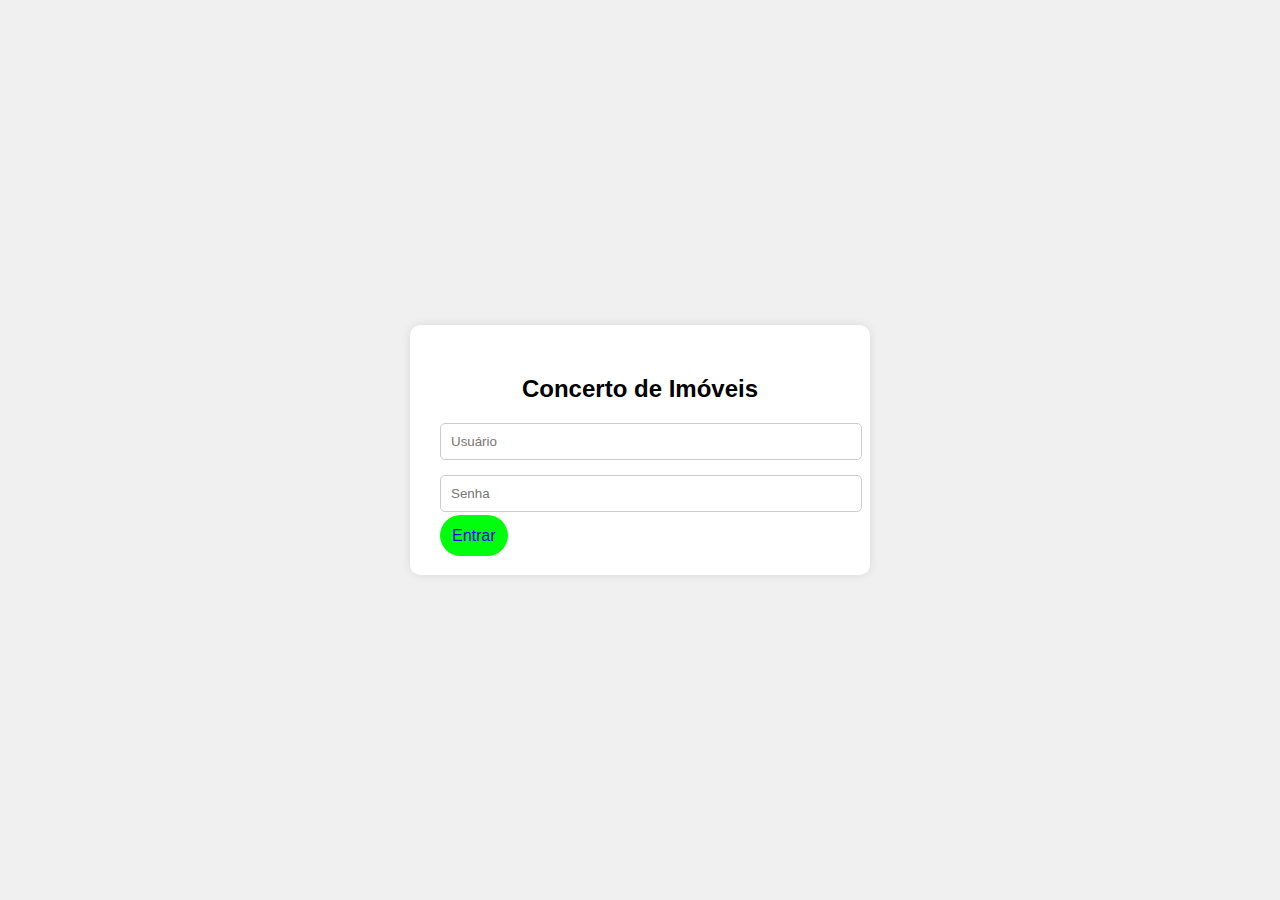
==== trabalho hiran/Login.html @ 4ecc872b "Subindo projeto" ====
<!DOCTYPE html>
<html lang="pt-BR">
<head>
  <meta charset="UTF-8">
  <meta name="viewport" content="width=device-width, initial-scale=1.0">
  <title>Login - Sistema de Manutenção</title>
  <link rel="stylesheet" href="./arquivos CSS/login.css">

</head>
<body>
  <div class="login-container">
    <h2>Concerto de Imóveis</h2>
    <div class="error" id="erro"></div>
    <input type="text" id="usuario" placeholder="Usuário">
    <input type="password" id="senha" placeholder="Senha">
    <a href="http://127.0.0.1:5500/index.html">Entrar</a>
  </div>

  <script>
    function fazerLogin() {
      const usuario = document.getElementById('usuario').value;
      const senha = document.getElementById('senha').value;
      const erro = document.getElementById('erro');

      // Simulando autenticação
      if (usuario === 'admin' && senha === '1234') {
        window.location.href = 'sistema.html'; // Redireciona para a página do sistema
      } else {
        erro.textContent = 'Usuário ou senha incorretos';
      }
    }
  </script>
</body>
</html>
---- trabalho hiran/arquivos CSS/login.css ----
body {
    font-family: Arial, sans-serif;
    margin: 0;
    padding: 0;
    background-color: #f0f0f0;
    display: flex;
    justify-content: center;
    align-items: center;
    height: 100vh;
}
  .login-container {
    background-color: white;
    padding: 30px;
    border-radius: 10px;
    box-shadow: 0 0 10px rgba(0,0,0,0.1);
    width: 100%;
    max-width: 400px;
}
  h2 {
    text-align: center;
    margin-bottom: 20px;
}
  input {
    width: 100%;
    padding: 10px;
    margin-bottom: 15px;
    border-radius: 5px;
    border: 1px solid #ccc;
}
  button {
    width: 100%;
    padding: 10px;
    background-color: #4CAF50;
    border: none;
    border-radius: 5px;
    color: white;
    font-weight: bold;
    cursor: pointer;
}
  button:hover {
    background-color: #45a049; 
}
  .error {
    color: red;
    text-align: center;
    margin-bottom: 10px;
}
  a {
    padding: 12px;
    background-color: rgb(0, 255, 13);
    border-radius: 50px;
    text-decoration: none;
    text-align: center;
}
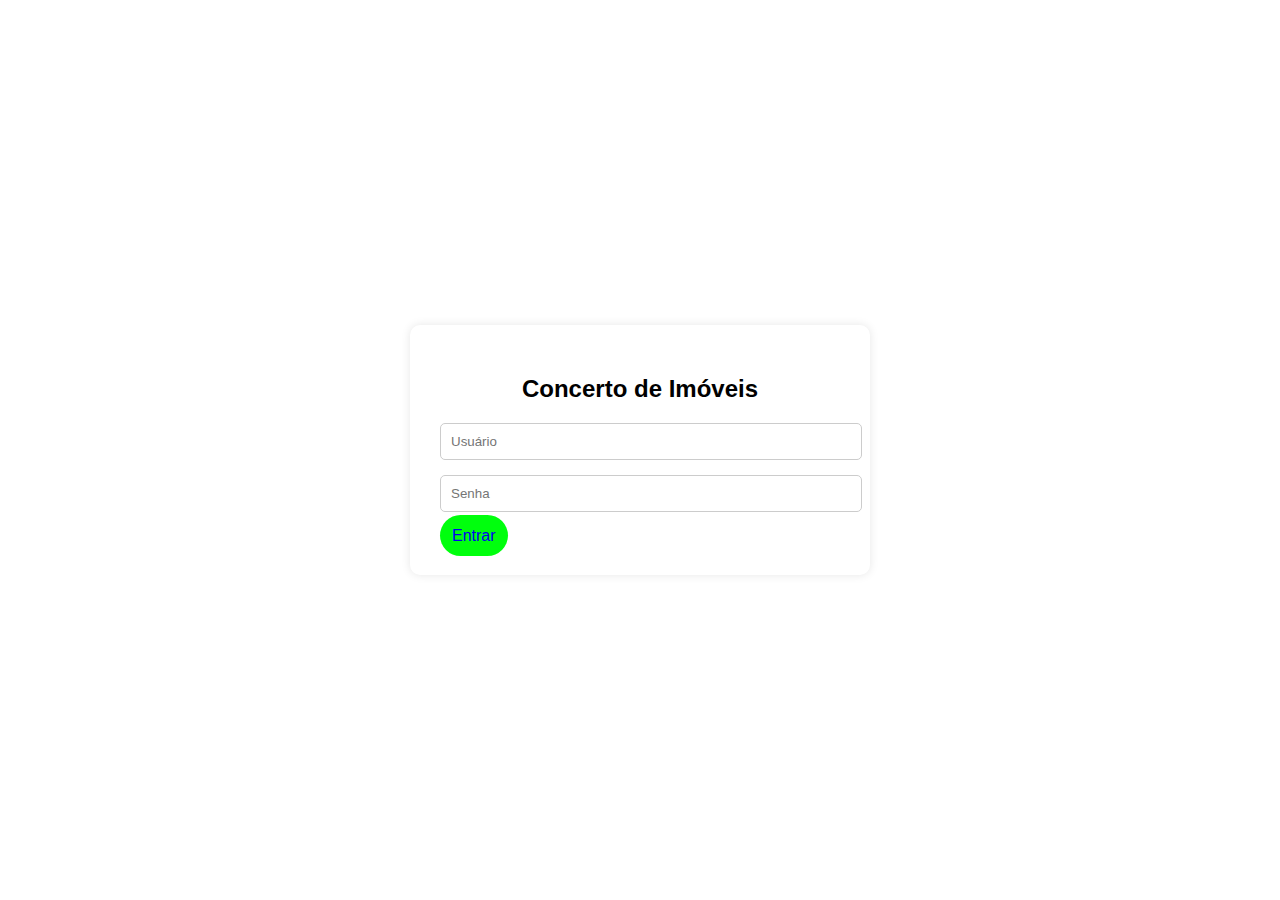
==== commit 50ad10ee: "Atualizando" ====
--- a/trabalho hiran/Login.html
+++ b/trabalho hiran/Login.html
@@ -13,7 +13,7 @@
     <div class="error" id="erro"></div>
     <input type="text" id="usuario" placeholder="Usuário">
     <input type="password" id="senha" placeholder="Senha">
-    <a href="http://127.0.0.1:5500/index.html">Entrar</a>
+    <a href="http://127.0.0.1:5500/index.html" target="_blank">Entrar</a>
   </div>
 
   <script>
--- a/trabalho hiran/arquivos CSS/login.css
+++ b/trabalho hiran/arquivos CSS/login.css
@@ -2,7 +2,9 @@
     font-family: Arial, sans-serif;
     margin: 0;
     padding: 0;
-    background-color: #f0f0f0;
+    background-image: url(https://www.fonsi.com.br/wp-content/uploads/2021/10/manutencao-de-imovel-alugado_lowres.jpg);
+    background-repeat: no-repeat;
+    background-size: cover;
     display: flex;
     justify-content: center;
     align-items: center;
